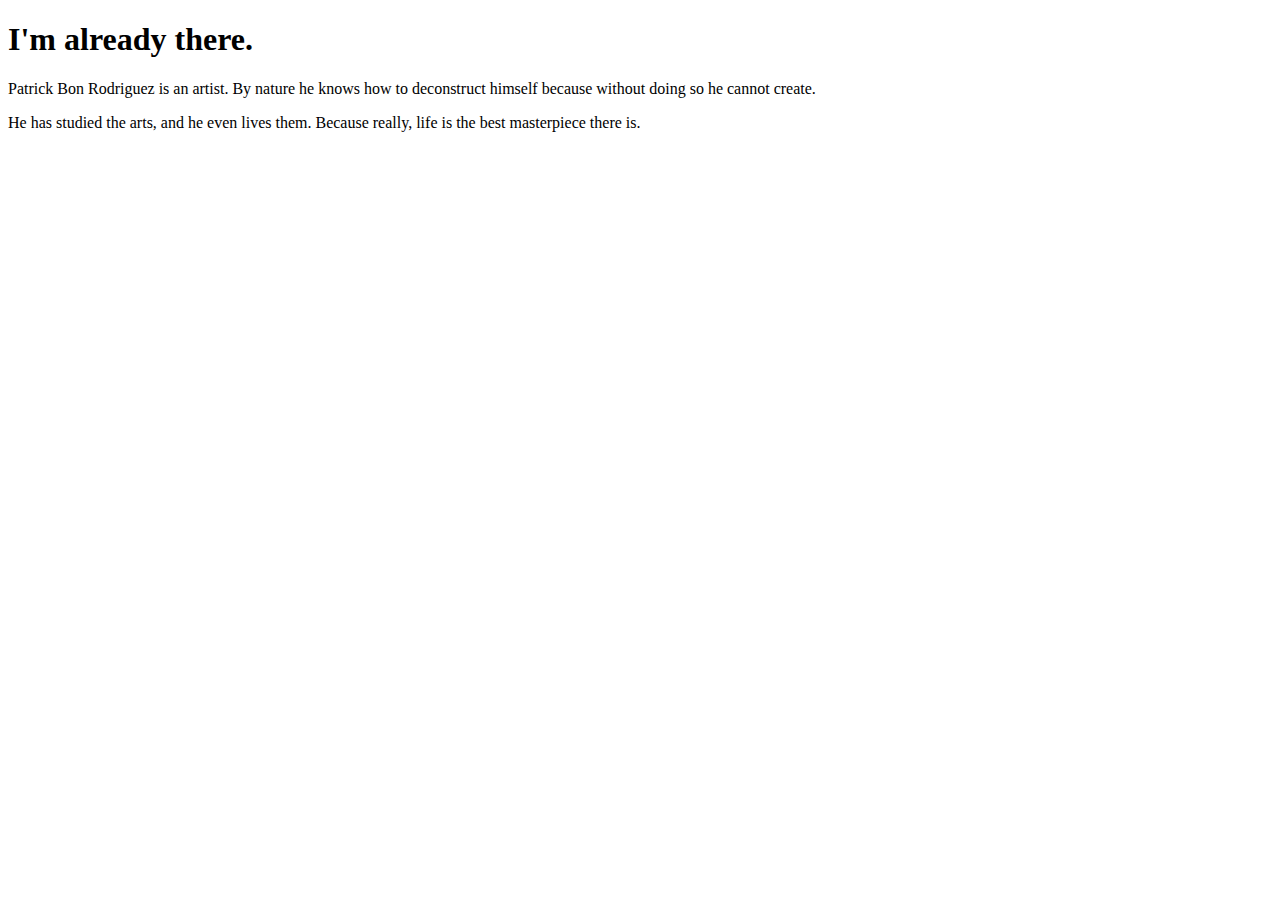
==== bio.html @ 4390cf54 "Add about page" ====
<!DOCTYPE html>
<html>
<head>
  <title>Bon Voyage</title>
</head>
<body>
<h1>I'm already there.</h1>
<p>Patrick Bon Rodriguez is an artist. By nature he knows how to deconstruct himself because without doing so he cannot create.</p>
<p>He has studied the arts, and he even lives them. Because really, life is the best masterpiece there is.</p>
</body>
</html>
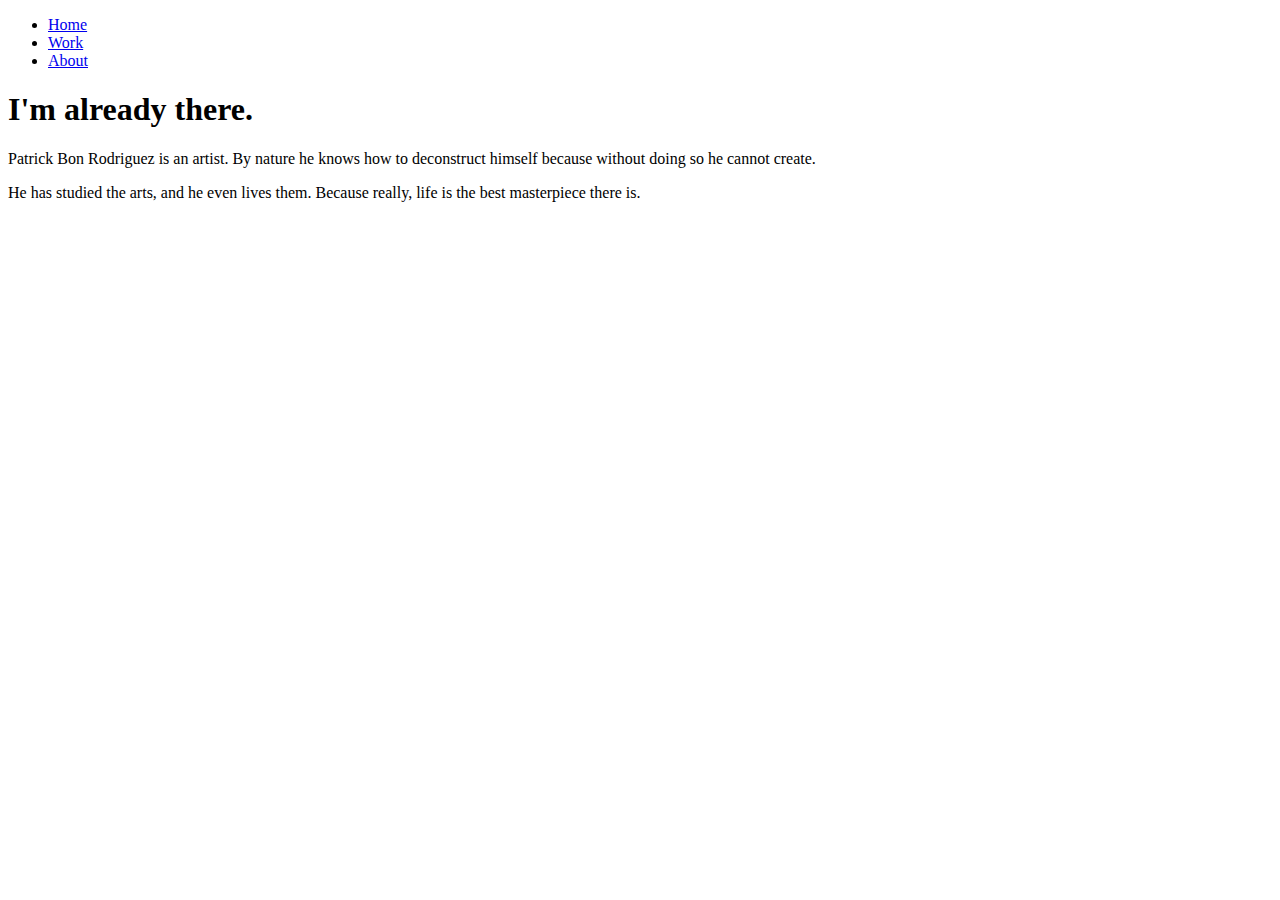
==== commit a2ca6265: "Add navigation to about page" ====
--- a/bio.html
+++ b/bio.html
@@ -3,6 +3,15 @@
 <head>
   <title>Bon Voyage</title>
 </head>
+
+<nav class="menu">
+  <ul>
+    <li><a href="index.html">Home</a></li>
+    <li><a href="work.html">Work</a></li>
+    <li><a href="bio.html">About</a></li>
+  </ul>
+</nav>
+
 <body>
 <h1>I'm already there.</h1>
 <p>Patrick Bon Rodriguez is an artist. By nature he knows how to deconstruct himself because without doing so he cannot create.</p>
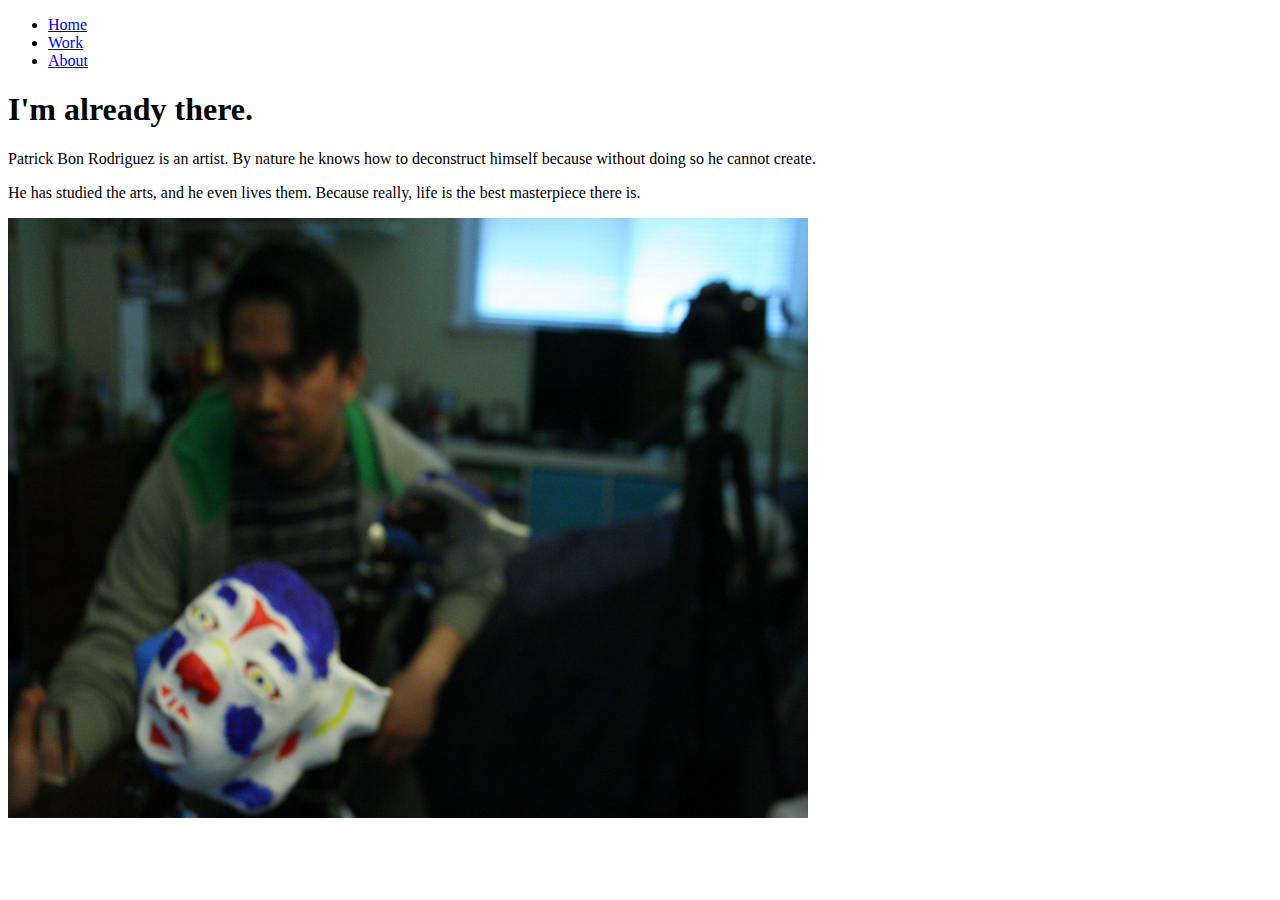
==== commit 7f4f1501: "Add photo to about page" ====
--- a/bio.html
+++ b/bio.html
@@ -16,5 +16,8 @@
 <h1>I'm already there.</h1>
 <p>Patrick Bon Rodriguez is an artist. By nature he knows how to deconstruct himself because without doing so he cannot create.</p>
 <p>He has studied the arts, and he even lives them. Because really, life is the best masterpiece there is.</p>
+
+<img src="images/bonvoyage.jpg" alt="Duality Fig. 1" height="600" width="800"/>
+
 </body>
 </html>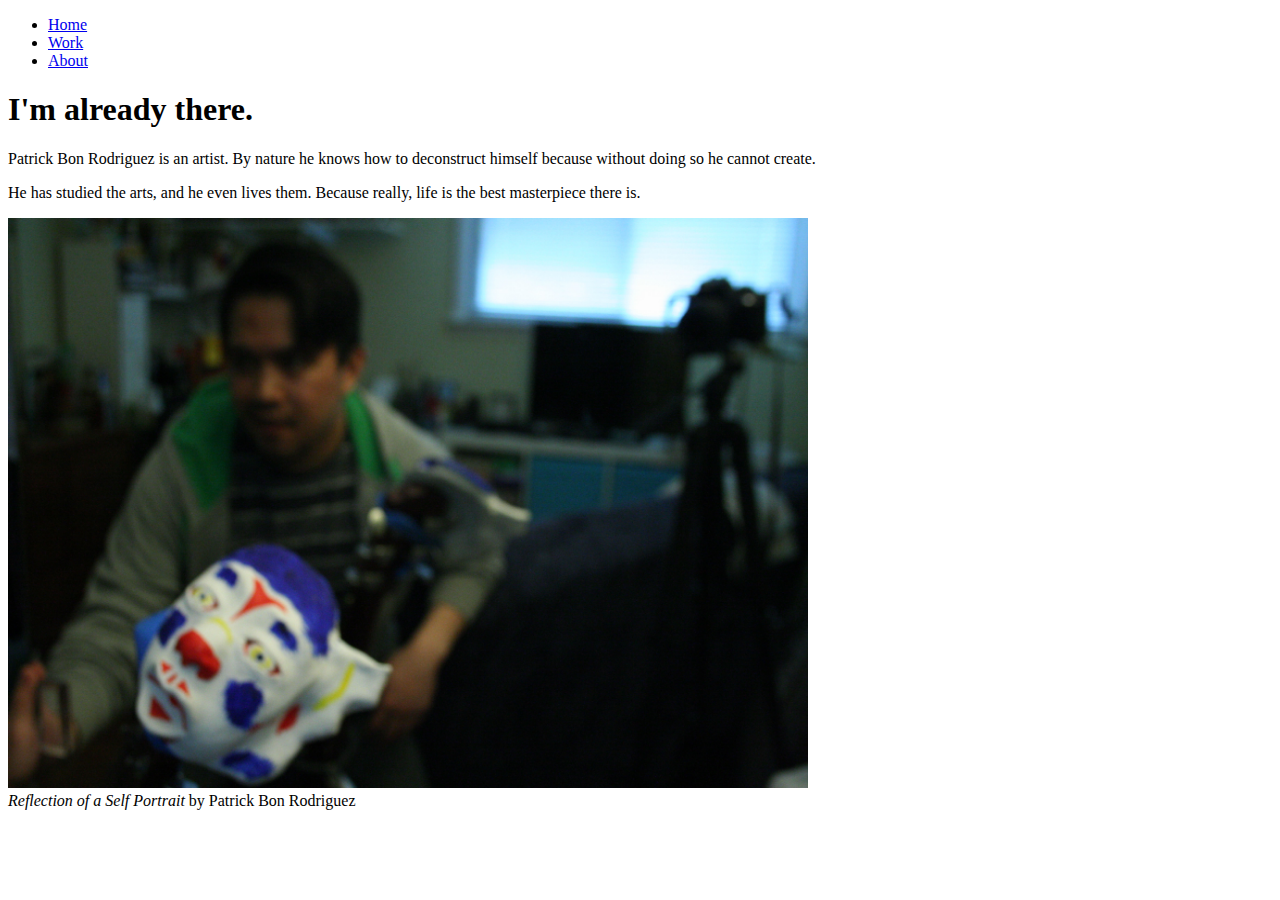
==== commit 314f00e5: "Add footer to self portrait" ====
--- a/bio.html
+++ b/bio.html
@@ -17,7 +17,8 @@
 <p>Patrick Bon Rodriguez is an artist. By nature he knows how to deconstruct himself because without doing so he cannot create.</p>
 <p>He has studied the arts, and he even lives them. Because really, life is the best masterpiece there is.</p>
 
-<img src="images/bonvoyage.jpg" alt="Duality Fig. 1" height="600" width="800"/>
+<img src="images/bonvoyage.jpg" alt="Duality Fig. 1" height="570" width="800"/>
+<footer><i>Reflection of a Self Portrait</i> by Patrick Bon Rodriguez</footer>
 
 </body>
 </html>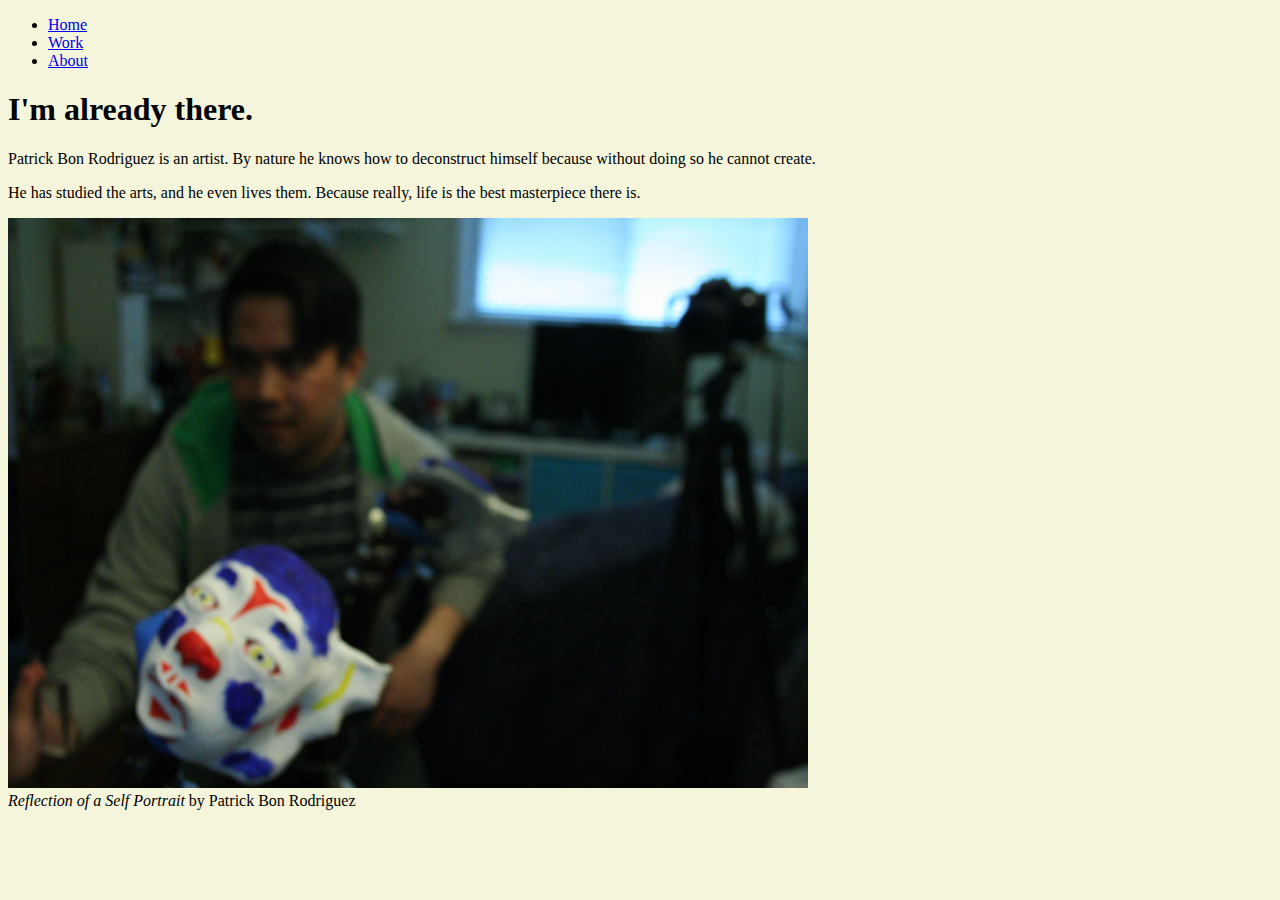
==== commit 1a9914d3: "Update bio with style sheet" ====
--- a/bio.html
+++ b/bio.html
@@ -3,6 +3,8 @@
 <head>
   <title>Bon Voyage</title>
 </head>
+
+<link rel="stylesheet" type="text/css" href="style.css">
 
 <nav class="menu">
   <ul>
--- a/style.css
+++ b/style.css
@@ -0,0 +1,4 @@
+body {
+  background-color: beige
+}
+
